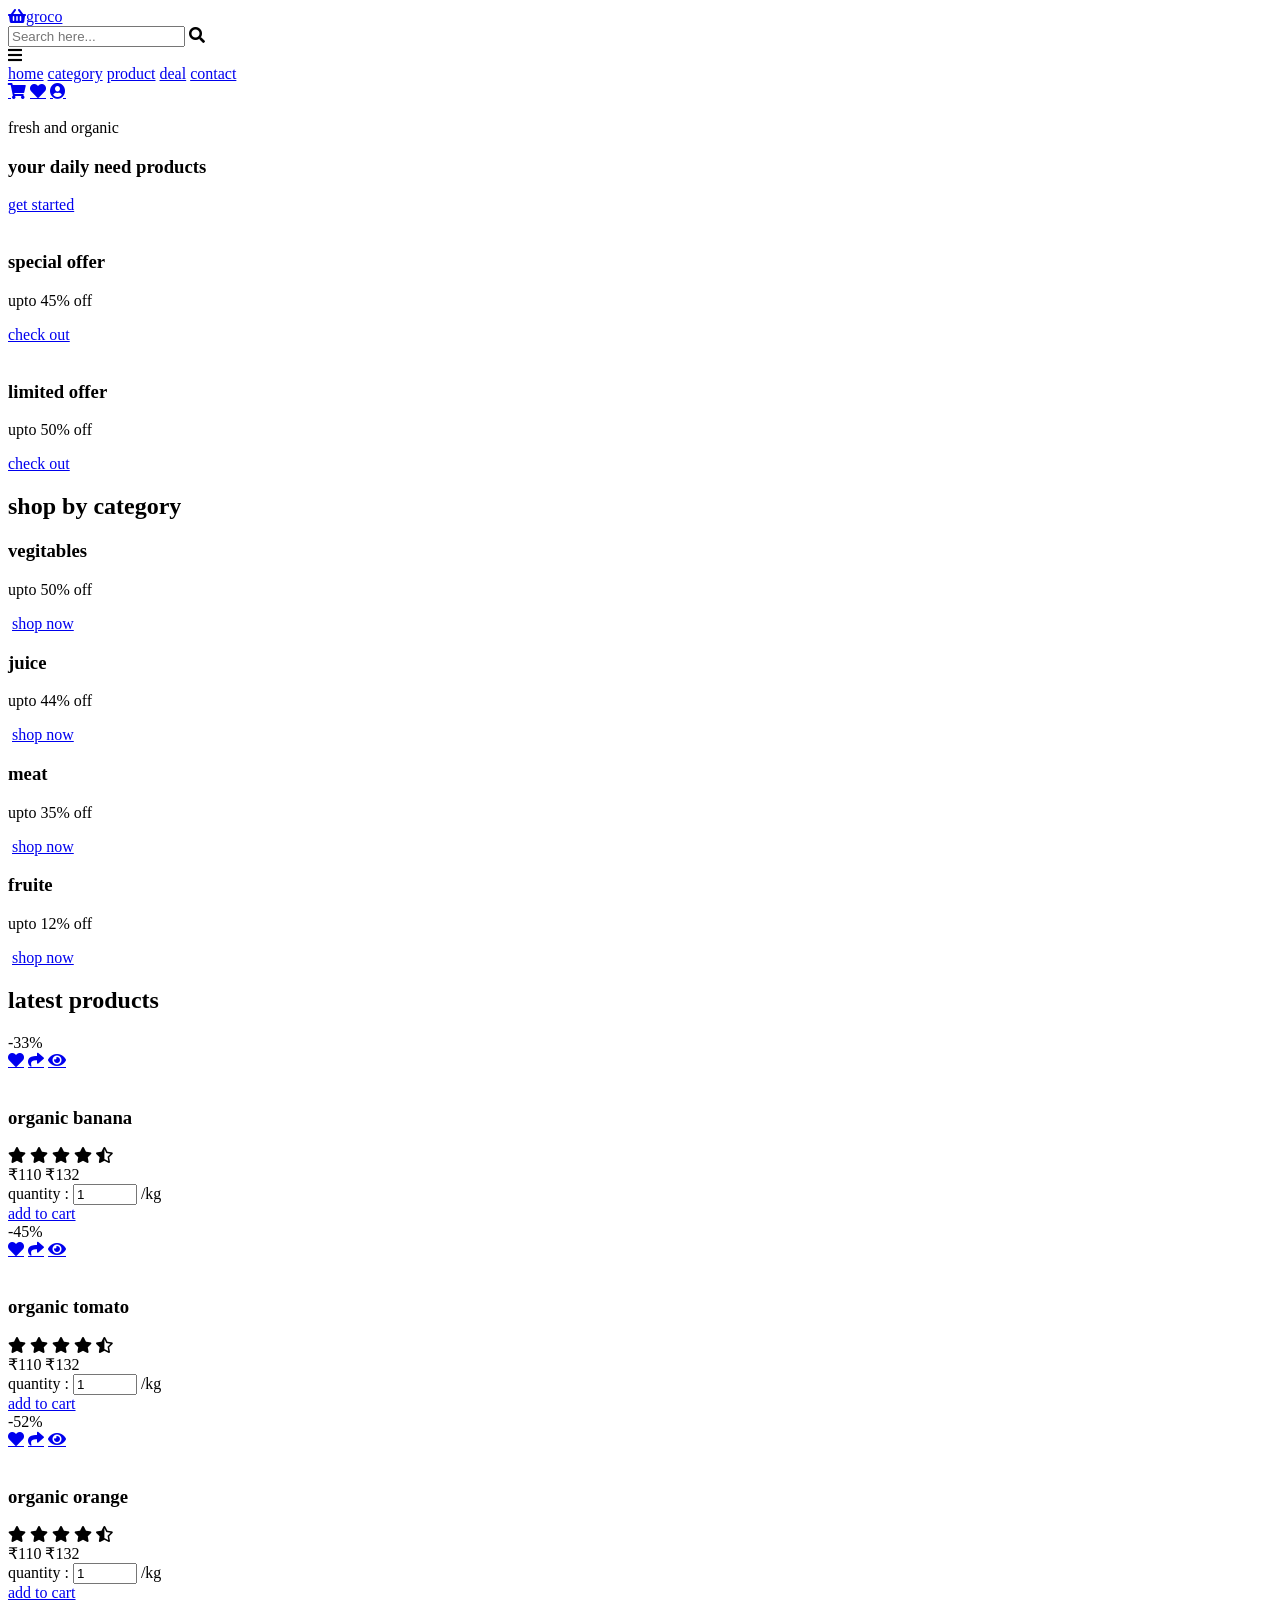
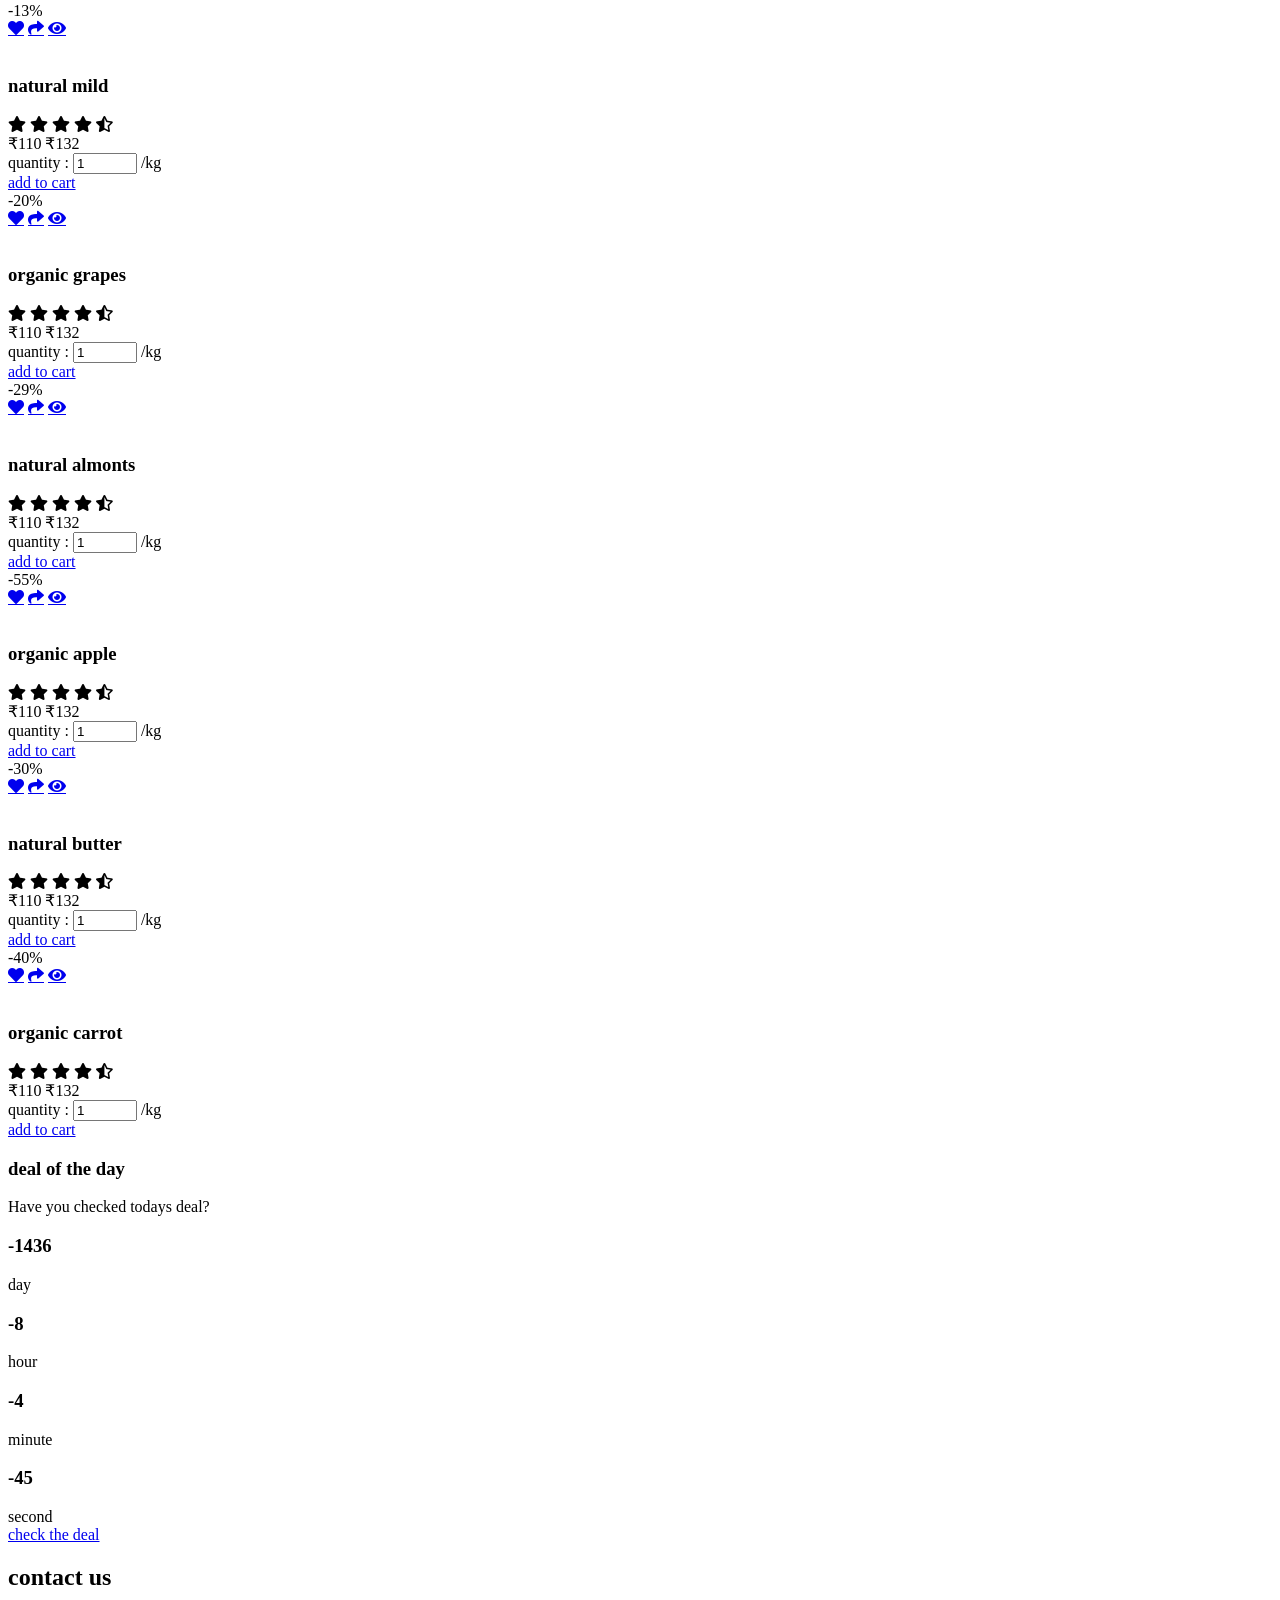
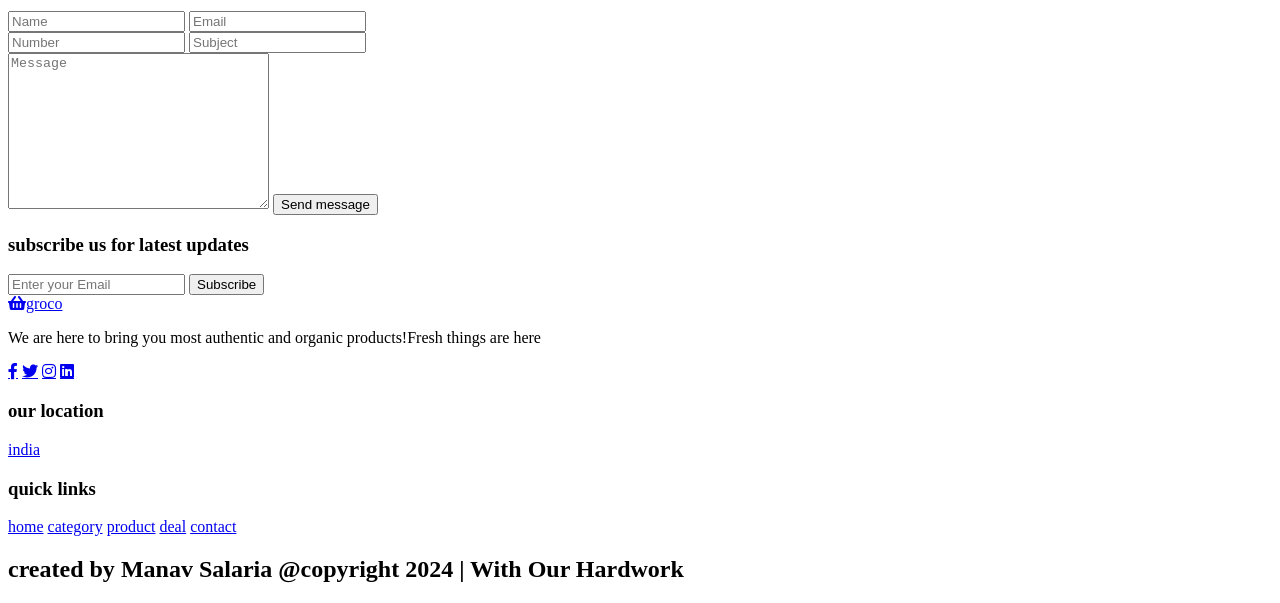
==== index.html @ 9e3bbdce "Online Grocery Store Website" ====
<!DOCTYPE html>
<html lang="en">
<head>
    <meta charset="UTF-8">
    <meta name="viewport" content="width=device-width, initial-scale=1.0">
    <title>Groco</title>

    <link rel="stylesheet" href="https://cdnjs.cloudflare.com/ajax/libs/font-awesome/5.15.3/css/all.min.css">

    <link rel="stylesheet" href="stylee.css">

</head>
<body>


<header>

    <div class="header-1">

        <a href="#" class="logo"><i class="fas fa-shopping-basket"></i>groco</a>

        <form action="" class="search-box-container">
            <input type="search" id="search-box" placeholder="Search here...">
            <label for="search-box" class="fas fa-search"></label>
        </form>

    </div>

    <div class="header-2">

        <div id="menu-bar" class="fas fa-bars"></div>

        <nav class="navbar">
            <a href="#home">home</a>
            <a href="#category">category</a>
            <a href="#product">product</a>
            <a href="#deal">deal</a>
            <a href="#contact">contact</a>
        </nav>

        <div class="icons">
            <a href="#" class="fas fa-shopping-cart"></a>
            <a href="#" class="fas fa-heart"></a>
            <a href="loginsign.html" class="fas fa-user-circle"></a>
        </div>

    </div>

</header>

<section class="home" id="home">

    <div class="image">
        <img src="images/home-img.png" alt="">
    </div>

    <div class="content">
        <span>fresh and organic</span>
        <h3>your daily need products</h3>
        <a href="#" class="btn">get started</a>
    </div>

</section>


<section class="banner-container">

    <div class="banner">
        <img src="images/banner-1.jpg" alt="">
        <div class="content">
            <h3>special offer</h3>
            <p>upto 45% off</p>
            <a href="#" class="btn">check out</a>
        </div>
    </div>

    <div class="banner">
        <img src="images/banner-2.jpg" alt="">
        <div class="content">
            <h3>limited offer</h3>
            <p>upto 50% off</p>
            <a href="#" class="btn">check out</a>
        </div>
    </div>

</section>


<section class="category" id="category">

    <h1 class="heading">shop by <span>category</span></h1>

    <div class="box-container">

        <div class="box">
            <h3>vegitables</h3>
            <p>upto 50% off</p>
            <img src="images/category-1.png" alt="">
            <a href="#" class="btn">shop now</a>
        </div>
        <div class="box">
            <h3>juice</h3>
            <p>upto 44% off</p>
            <img src="images/category-2.png" alt="">
            <a href="#" class="btn">shop now</a>
        </div>
        <div class="box">
            <h3>meat</h3>
            <p>upto 35% off</p>
            <img src="images/category-3.png" alt="">
            <a href="#" class="btn">shop now</a>
        </div>
        <div class="box">
            <h3>fruite</h3>
            <p>upto 12% off</p>
            <img src="images/category-4.png" alt="">
            <a href="#" class="btn">shop now</a>
        </div>

    </div>

</section>


<section class="product" id="product">

    <h1 class="heading">latest <span>products</span></h1>

    <div class="box-container">

        <div class="box">
            <span class="discount">-33%</span>
            <div class="icons">
                <a href="#" class="fas fa-heart"></a>
                <a href="#" class="fas fa-share"></a>
                <a href="#" class="fas fa-eye"></a>
            </div>
            <img src="images/product-1.png" alt="">
            <h3>organic banana</h3>
            <div class="stars">
                <i class="fas fa-star"></i>
                <i class="fas fa-star"></i>
                <i class="fas fa-star"></i>
                <i class="fas fa-star"></i>
                <i class="fas fa-star-half-alt"></i>
            </div>
            <div class="price"> ₹110 <span> ₹132 </span> </div>
            <div class="quantity">
                <span>quantity : </span>
                <input type="number" min="1" max="1000" value="1">
                <span> /kg </span>
            </div>
            <a href="#" class="btn">add to cart</a>
        </div>

        <div class="box">
            <span class="discount">-45%</span>
            <div class="icons">
                <a href="#" class="fas fa-heart"></a>
                <a href="#" class="fas fa-share"></a>
                <a href="#" class="fas fa-eye"></a>
            </div>
            <img src="images/product-2.png" alt="">
            <h3>organic tomato</h3>
            <div class="stars">
                <i class="fas fa-star"></i>
                <i class="fas fa-star"></i>
                <i class="fas fa-star"></i>
                <i class="fas fa-star"></i>
                <i class="fas fa-star-half-alt"></i>
            </div>
            <div class="price"> ₹110 <span> ₹132 </span> </div>
            <div class="quantity">
                <span>quantity : </span>
                <input type="number" min="1" max="1000" value="1">
                <span> /kg </span>
            </div>
            <a href="#" class="btn">add to cart</a>
        </div>

        <div class="box">
            <span class="discount">-52%</span>
            <div class="icons">
                <a href="#" class="fas fa-heart"></a>
                <a href="#" class="fas fa-share"></a>
                <a href="#" class="fas fa-eye"></a>
            </div>
            <img src="images/product-3.png" alt="">
            <h3>organic orange</h3>
            <div class="stars">
                <i class="fas fa-star"></i>
                <i class="fas fa-star"></i>
                <i class="fas fa-star"></i>
                <i class="fas fa-star"></i>
                <i class="fas fa-star-half-alt"></i>
            </div>
            <div class="price"> ₹110 <span> ₹132 </span> </div>
            <div class="quantity">
                <span>quantity : </span>
                <input type="number" min="1" max="1000" value="1">
                <span> /kg </span>
            </div>
            <a href="#" class="btn">add to cart</a>
        </div>

        <div class="box">
            <span class="discount">-13%</span>
            <div class="icons">
                <a href="#" class="fas fa-heart"></a>
                <a href="#" class="fas fa-share"></a>
                <a href="#" class="fas fa-eye"></a>
            </div>
            <img src="images/product-4.png" alt="">
            <h3>natural mild</h3>
            <div class="stars">
                <i class="fas fa-star"></i>
                <i class="fas fa-star"></i>
                <i class="fas fa-star"></i>
                <i class="fas fa-star"></i>
                <i class="fas fa-star-half-alt"></i>
            </div>
            <div class="price"> ₹110 <span> ₹132 </span> </div>
            <div class="quantity">
                <span>quantity : </span>
                <input type="number" min="1" max="1000" value="1">
                <span> /kg </span>
            </div>
            <a href="#" class="btn">add to cart</a>
        </div>

        <div class="box">
            <span class="discount">-20%</span>
            <div class="icons">
                <a href="#" class="fas fa-heart"></a>
                <a href="#" class="fas fa-share"></a>
                <a href="#" class="fas fa-eye"></a>
            </div>
            <img src="images/product-5.png" alt="">
            <h3>organic grapes</h3>
            <div class="stars">
                <i class="fas fa-star"></i>
                <i class="fas fa-star"></i>
                <i class="fas fa-star"></i>
                <i class="fas fa-star"></i>
                <i class="fas fa-star-half-alt"></i>
            </div>
            <div class="price"> ₹110 <span> ₹132 </span> </div>
            <div class="quantity">
                <span>quantity : </span>
                <input type="number" min="1" max="1000" value="1">
                <span> /kg </span>
            </div>
            <a href="#" class="btn">add to cart</a>
        </div>

        <div class="box">
            <span class="discount">-29%</span>
            <div class="icons">
                <a href="#" class="fas fa-heart"></a>
                <a href="#" class="fas fa-share"></a>
                <a href="#" class="fas fa-eye"></a>
            </div>
            <img src="images/product-6.png" alt="">
            <h3>natural almonts</h3>
            <div class="stars">
                <i class="fas fa-star"></i>
                <i class="fas fa-star"></i>
                <i class="fas fa-star"></i>
                <i class="fas fa-star"></i>
                <i class="fas fa-star-half-alt"></i>
            </div>
            <div class="price"> ₹110 <span> ₹132 </span> </div>
            <div class="quantity">
                <span>quantity : </span>
                <input type="number" min="1" max="1000" value="1">
                <span> /kg </span>
            </div>
            <a href="#" class="btn">add to cart</a>
        </div>

        <div class="box">
            <span class="discount">-55%</span>
            <div class="icons">
                <a href="#" class="fas fa-heart"></a>
                <a href="#" class="fas fa-share"></a>
                <a href="#" class="fas fa-eye"></a>
            </div>
            <img src="images/product-7.png" alt="">
            <h3>organic apple</h3>
            <div class="stars">
                <i class="fas fa-star"></i>
                <i class="fas fa-star"></i>
                <i class="fas fa-star"></i>
                <i class="fas fa-star"></i>
                <i class="fas fa-star-half-alt"></i>
            </div>
            <div class="price"> ₹110 <span> ₹132 </span> </div>
            <div class="quantity">
                <span>quantity : </span>
                <input type="number" min="1" max="1000" value="1">
                <span> /kg </span>
            </div>
            <a href="#" class="btn">add to cart</a>
        </div>

        <div class="box">
            <span class="discount">-30%</span>
            <div class="icons">
                <a href="#" class="fas fa-heart"></a>
                <a href="#" class="fas fa-share"></a>
                <a href="#" class="fas fa-eye"></a>
            </div>
            <img src="images/product-8.png" alt="">
            <h3>natural butter</h3>
            <div class="stars">
                <i class="fas fa-star"></i>
                <i class="fas fa-star"></i>
                <i class="fas fa-star"></i>
                <i class="fas fa-star"></i>
                <i class="fas fa-star-half-alt"></i>
            </div>
            <div class="price"> ₹110 <span> ₹132 </span> </div>
            <div class="quantity">
                <span>quantity : </span>
                <input type="number" min="1" max="1000" value="1">
                <span> /kg </span>
            </div>
            <a href="#" class="btn">add to cart</a>
        </div>

        <div class="box">
            <span class="discount">-40%</span>
            <div class="icons">
                <a href="#" class="fas fa-heart"></a>
                <a href="#" class="fas fa-share"></a>
                <a href="#" class="fas fa-eye"></a>
            </div>
            <img src="images/product-9.png" alt="">
            <h3>organic carrot</h3>
            <div class="stars">
                <i class="fas fa-star"></i>
                <i class="fas fa-star"></i>
                <i class="fas fa-star"></i>
                <i class="fas fa-star"></i>
                <i class="fas fa-star-half-alt"></i>
            </div>
            <div class="price"> ₹110 <span> ₹132 </span> </div>
            <div class="quantity">
                <span>quantity : </span>
                <input type="number" min="1" max="1000" value="1">
                <span> /kg </span>
            </div>
            <a href="#" class="btn">add to cart</a>
        </div>

    </div>

</section>


<section class="deal" id="deal">

    <div class="content">

        <h3 class="title">deal of the day</h3>
        <p>Have you checked todays deal?</p>

        <div class="count-down">
            <div class="box">
                <h3 id="day">01</h3>
                <span>day</span>
            </div>
            <div class="box">
                <h3 id="hour">01</h3>
                <span>hour</span>
            </div>
            <div class="box">
                <h3 id="minute">01</h3>
                <span>minute</span>
            </div>
            <div class="box">
                <h3 id="second">01</h3>
                <span>second</span>
            </div>
        </div>

        <a href="#" class="btn">check the deal</a>

    </div>

</section>


<section class="contact" id="contact">

    <h1 class="heading"> <span>contact</span> us </h1>

    <form action="">

        <div class="inputBox">
            <input type="text" placeholder="Name">
            <input type="email" placeholder="Email">
        </div>

        <div class="inputBox">
            <input type="number" placeholder="Number">
            <input type="text" placeholder="Subject">
        </div>

        <textarea placeholder="Message" name="" id="" cols="30" rows="10"></textarea>

        <input type="Submit" value="Send message" class="btn">

    </form>

</section>


<section class="newsletter">

    <h3>subscribe us for latest updates</h3>

    <form action="">
        <input class="box" type="Email" placeholder="Enter your Email">
        <input type="Submit" value="Subscribe" class="btn">
    </form>

</section>


<section class="footer">

    <div class="box-container">

        <div class="box">
            <a href="#" class="logo"><i class="fas fa-shopping-basket"></i>groco</a>
            <p>We are here to bring you most authentic and organic products!Fresh things are here</p>
            <div class="share">
                <a href="#" class="btn fab fa-facebook-f"></a>
                <a href="#" class="btn fab fa-twitter"></a>
                <a href="#" class="btn fab fa-instagram"></a>
                <a href="#" class="btn fab fa-linkedin"></a>
            </div>
        </div>
        
        <div class="box">
            <h3>our location</h3>
            <div class="links">
                <a href="#">india</a>
            </div>
        </div>

        <div class="box">
            <h3>quick links</h3>
            <div class="links">
                <a href="#">home</a>
                <a href="#">category</a>
                <a href="#">product</a>
                <a href="#">deal</a>
                <a href="#">contact</a>
            </div>
        </div>

        

    </div>

    <h1 class="credit"> created by <span> Manav Salaria @copyright 2024 </span> | With Our Hardwork </h1>

</section>

<script src="script.js"></script>

<script src="script.js"></script>

    
</body>
</html>
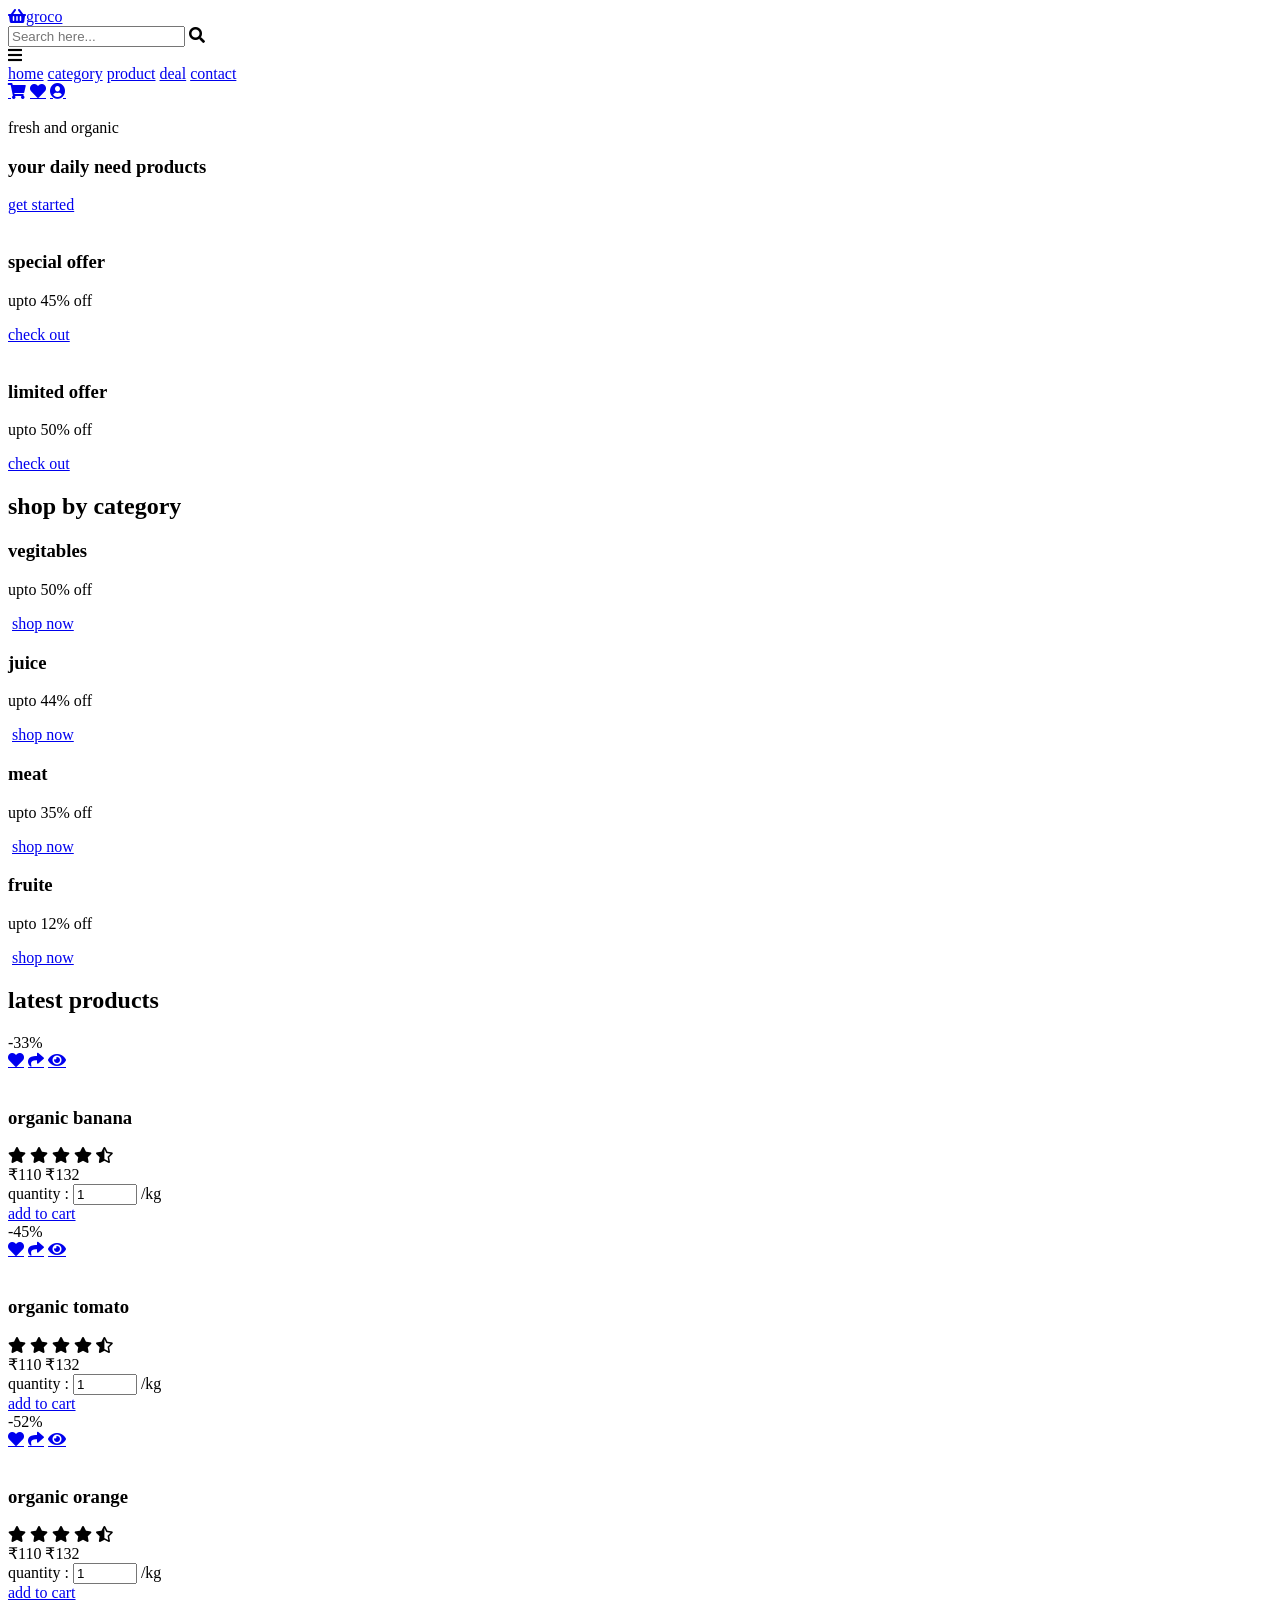
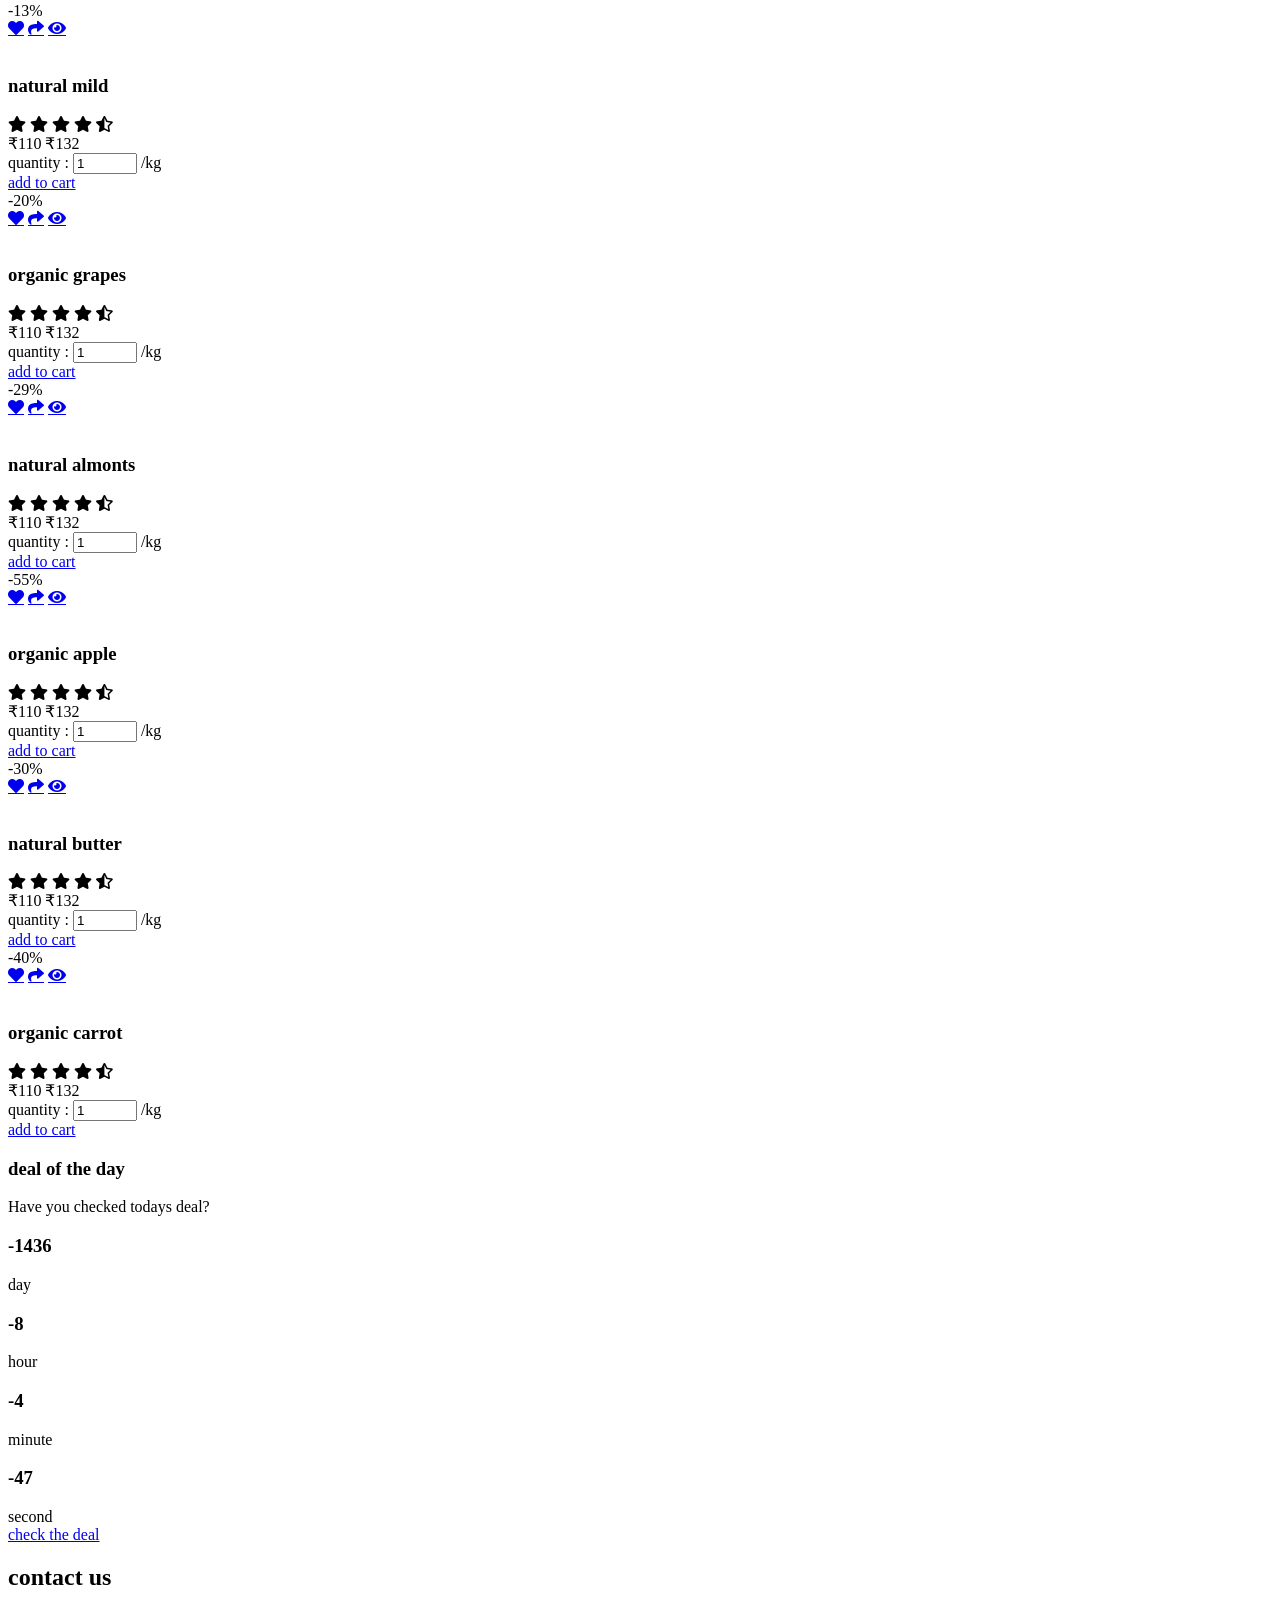
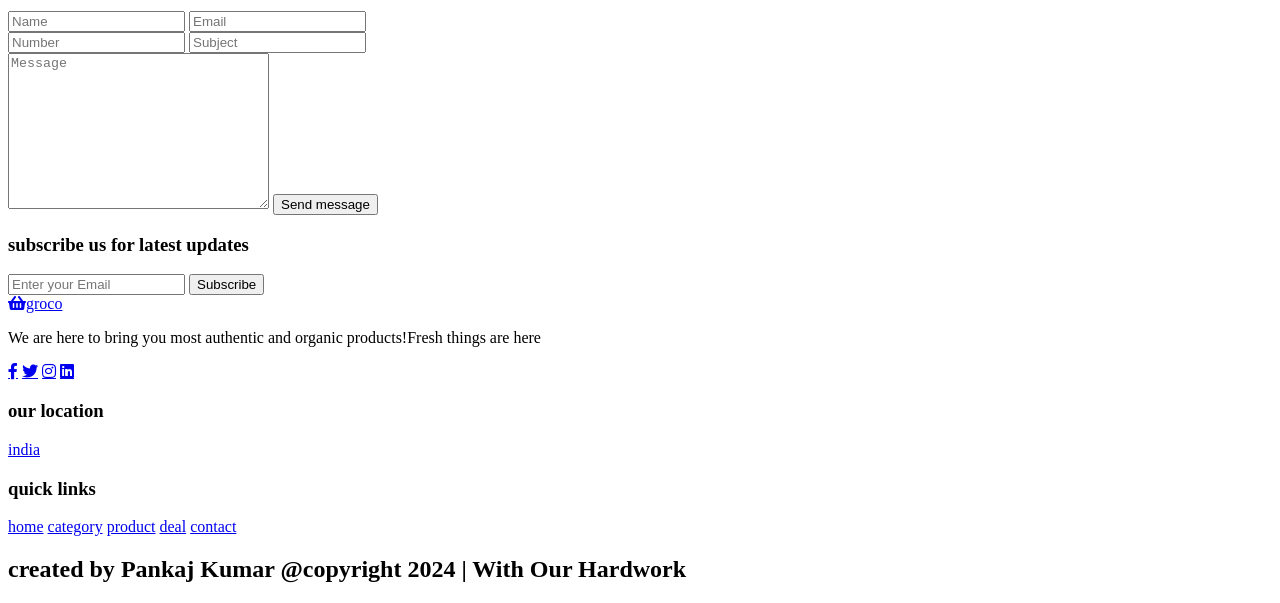
==== commit f7b06d6b: "index.html" ====
--- a/index.html
+++ b/index.html
@@ -465,7 +465,7 @@
 
     </div>
 
-    <h1 class="credit"> created by <span> Manav Salaria @copyright 2024 </span> | With Our Hardwork </h1>
+    <h1 class="credit"> created by <span> Pankaj Kumar @copyright 2024 </span> | With Our Hardwork </h1>
 
 </section>
 
@@ -475,4 +475,4 @@
 
     
 </body>
-</html>+</html>
